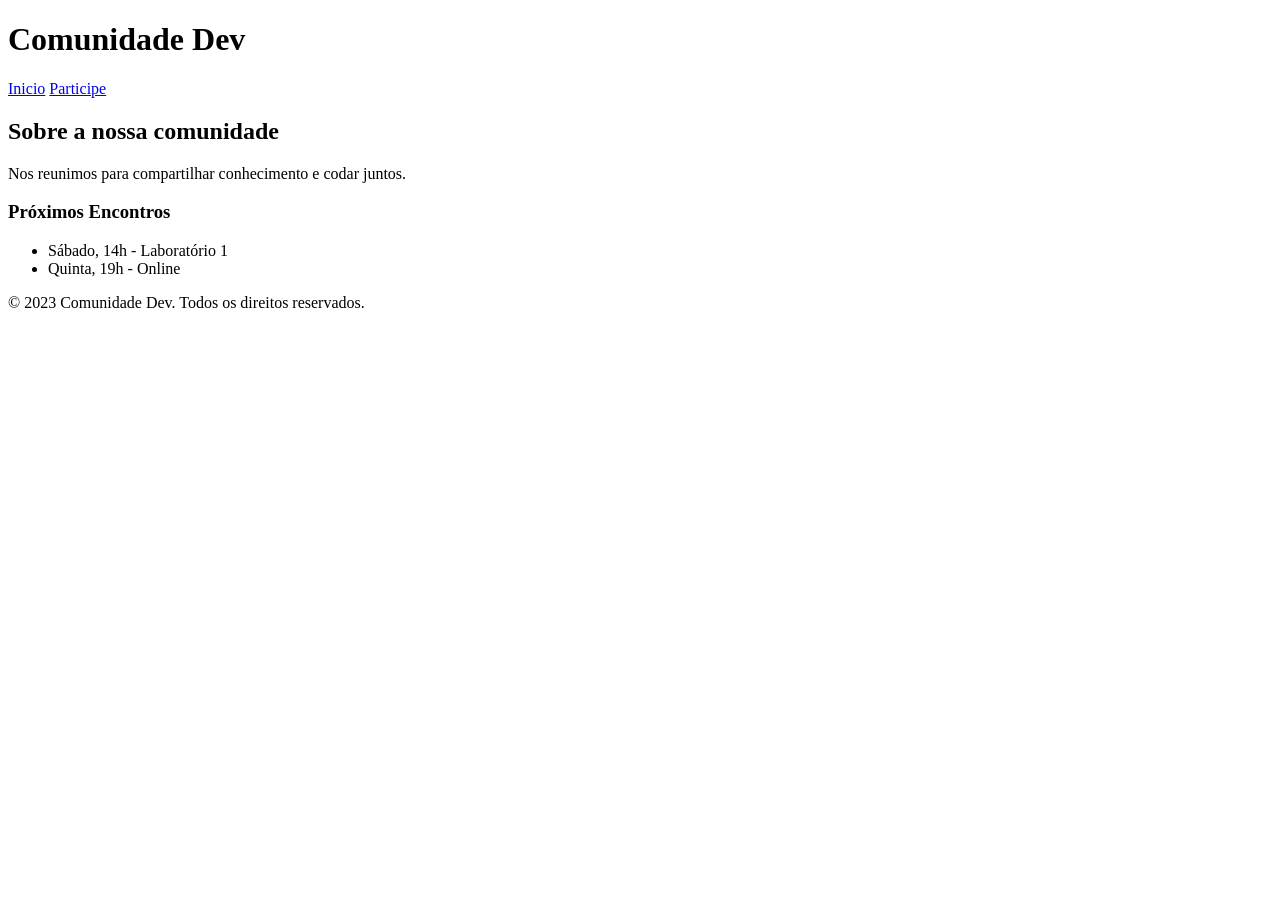
==== index.html @ c4c1cbee "Estrutura HTML e navegação" ====
<!DOCTYPE html>
<html lang="Pt-br">
<head>
    <meta charset="UTF-8">
    <meta name="viewport" content="width=device-width, initial-scale=1.0">
    <title>Comunidade</title>
</head>
<body>
    <header class="cabecalho-principal">
        <h1 class="titulo-site">Comunidade Dev</h1>
        <nav class="menu-navegacao">
            <a href="index.html" class="link-menu">Inicio</a>
            <a href="PAGES/cadastro.html"class="link-menu">Participe</a>
        </nav>
    </header>

    <div class="container-layout">
        <main class="menu-navegacao">
            <section class="secao-sobre">
                <h2 class="subtitulo">Sobre a nossa comunidade</h2>
                <p class="texto-comum">Nos reunimos para compartilhar conhecimento e codar juntos.</p>
            </section>
        </main>

        <aside class="barra-lateral">
            <h3 class="titulo-lateral">Próximos Encontros</h3>
            <ul class="lista-encontros">
                <li class="item-encontro">Sábado, 14h - Laboratório 1</li>
                <li class="intem-encontro">Quinta, 19h - Online</li>
            </ul>
        </aside>
    </div>

    <footer class="rodape-site">
        <p class="texto-rodape">© 2023 Comunidade Dev. Todos os direitos reservados.</p>
    </footer>

</body>
</html>
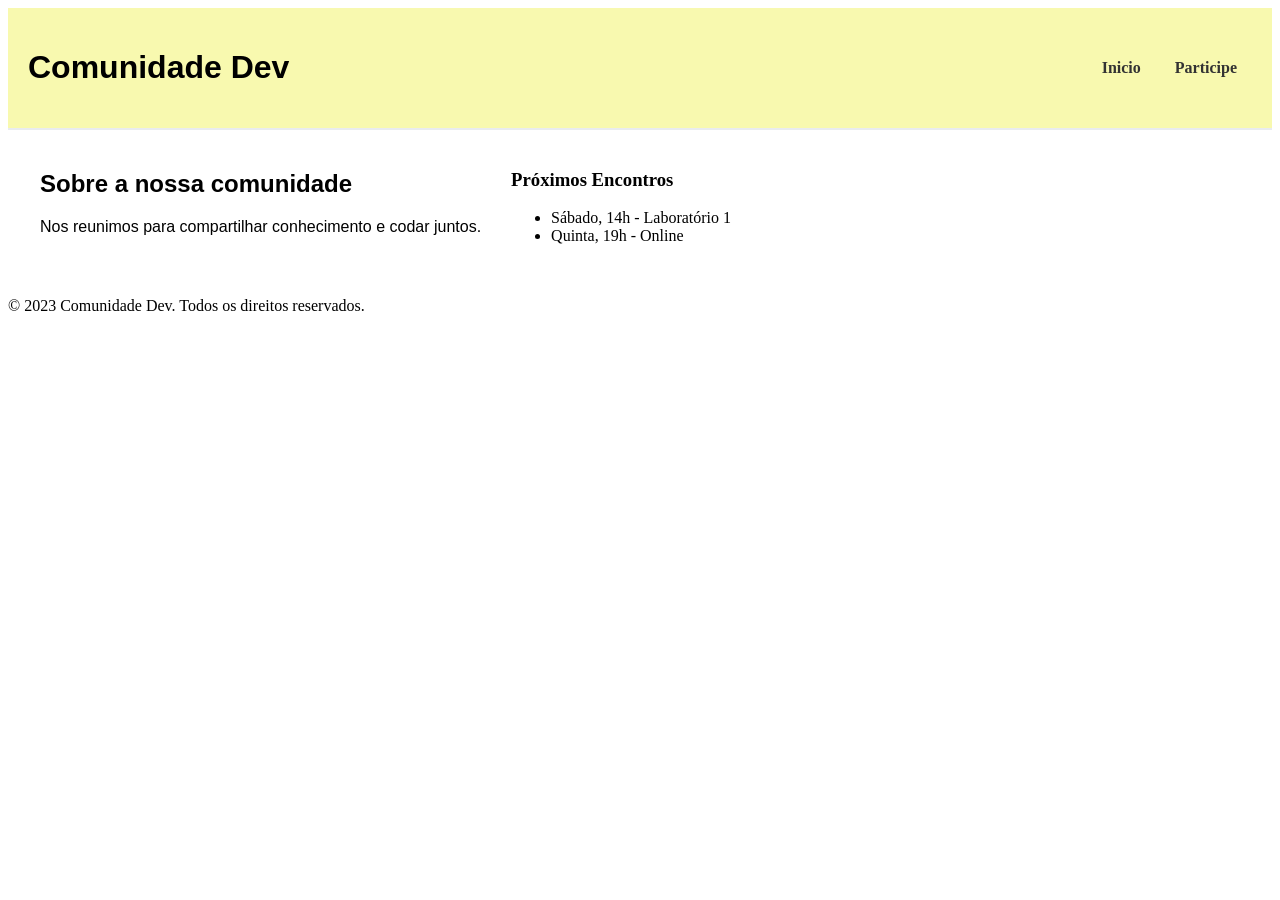
==== commit d290acff: "Layout Principal - Flexbox" ====
--- a/index.html
+++ b/index.html
@@ -4,6 +4,7 @@
     <meta charset="UTF-8">
     <meta name="viewport" content="width=device-width, initial-scale=1.0">
     <title>Comunidade</title>
+    <link rel="stylesheet" href="CSS/style.css">
 </head>
 <body>
     <header class="cabecalho-principal">
--- a/CSS/style.css
+++ b/CSS/style.css
@@ -0,0 +1,42 @@
+.texto-comum,.titulo-site, .subtitulo{
+    font-family: Arial, sans-serif;
+}
+
+
+.cabecalho-principal{
+    display: flex;
+    justify-content: space-between;
+    align-items: center;
+    background-color: #f8f9af;
+    padding: 20px;
+    border-bottom: 2px solid #e9ecef;
+}   
+
+.menu-navegação{
+    display: flex;
+    gap: 15px;
+}
+
+.link-menu{
+    text-decoration: none;
+    color: #333;
+    font-weight: bold;
+    padding: 10px 15px;
+    border-radius: 5px;
+}
+
+.container-layout{
+    display: flex;
+    gap: 30px;
+    padding: 20px;
+    max-width: 1200px;
+    margin: 0 auto;
+}   
+
+.conteudo-principal{
+    flex: 3;
+    background-color: #e9ecef;
+    padding: 20px;
+    border-radius: 8px;
+}
+
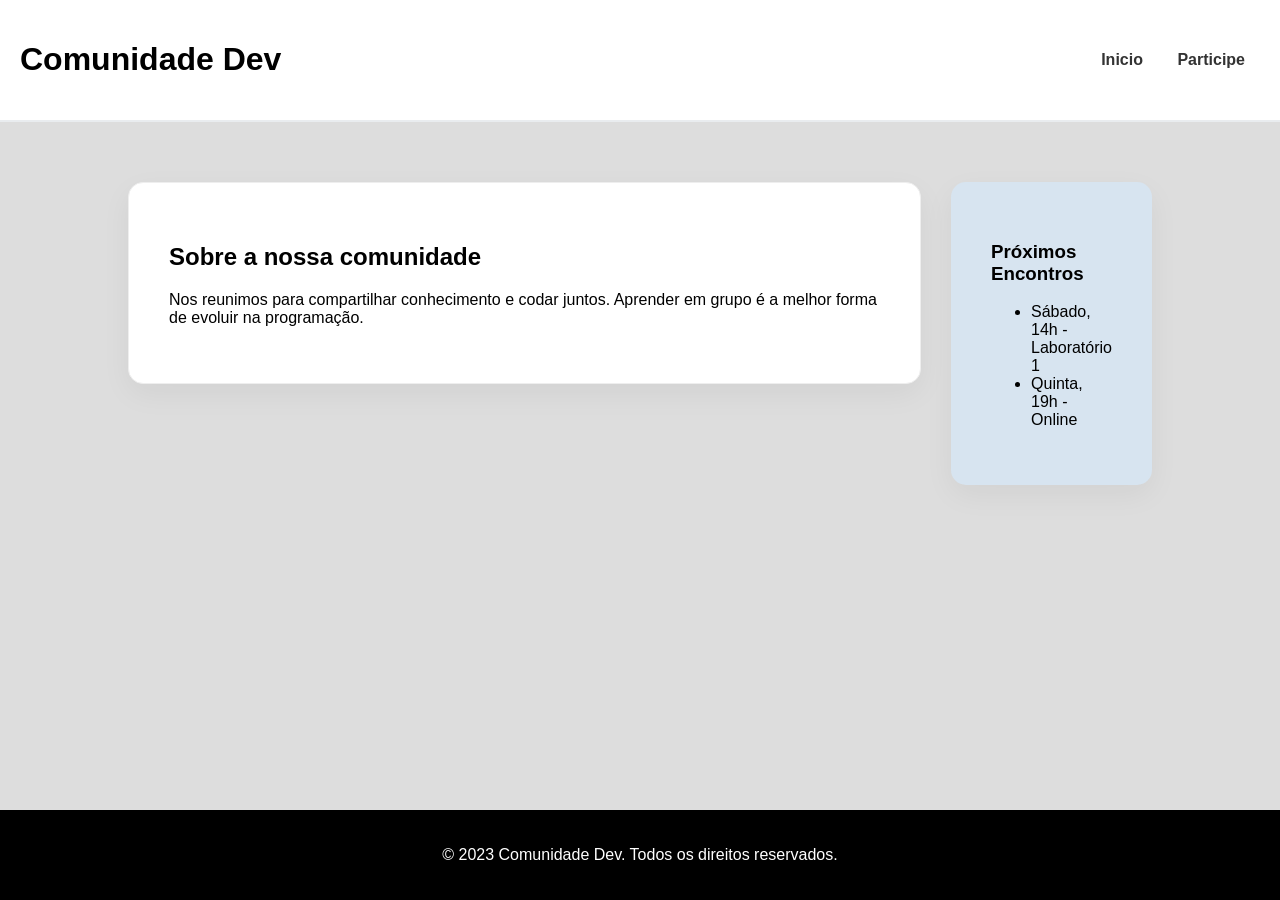
==== commit db08eebf: "Visual pronto" ====
--- a/index.html
+++ b/index.html
@@ -1,17 +1,19 @@
 <!DOCTYPE html>
 <html lang="Pt-br">
+
 <head>
     <meta charset="UTF-8">
     <meta name="viewport" content="width=device-width, initial-scale=1.0">
     <title>Comunidade</title>
     <link rel="stylesheet" href="CSS/style.css">
 </head>
+
 <body>
     <header class="cabecalho-principal">
         <h1 class="titulo-site">Comunidade Dev</h1>
         <nav class="menu-navegacao">
             <a href="index.html" class="link-menu">Inicio</a>
-            <a href="PAGES/cadastro.html"class="link-menu">Participe</a>
+            <a href="PAGES/cadastro.html" class="link-menu">Participe</a>
         </nav>
     </header>
 
@@ -19,7 +21,8 @@
         <main class="menu-navegacao">
             <section class="secao-sobre">
                 <h2 class="subtitulo">Sobre a nossa comunidade</h2>
-                <p class="texto-comum">Nos reunimos para compartilhar conhecimento e codar juntos.</p>
+                <p class="texto-comum">Nos reunimos para compartilhar conhecimento e codar juntos. Aprender em grupo é a
+                    melhor forma de evoluir na programação.</p>
             </section>
         </main>
 
@@ -27,7 +30,7 @@
             <h3 class="titulo-lateral">Próximos Encontros</h3>
             <ul class="lista-encontros">
                 <li class="item-encontro">Sábado, 14h - Laboratório 1</li>
-                <li class="intem-encontro">Quinta, 19h - Online</li>
+                <li class="item-encontro">Quinta, 19h - Online</li>
             </ul>
         </aside>
     </div>
@@ -37,4 +40,5 @@
     </footer>
 
 </body>
+
 </html>
--- a/CSS/style.css
+++ b/CSS/style.css
@@ -1,42 +1,86 @@
-.texto-comum,.titulo-site, .subtitulo{
-    font-family: Arial, sans-serif;
+.texto-comum,
+.titulo-site,
+.subtitulo {
+  font-family: "Segoe UI", Tahoma, Geneva, Verdana, sans-serif;
 }
 
-
-.cabecalho-principal{
-    display: flex;
-    justify-content: space-between;
-    align-items: center;
-    background-color: #f8f9af;
-    padding: 20px;
-    border-bottom: 2px solid #e9ecef;
-}   
-
-.menu-navegação{
-    display: flex;
-    gap: 15px;
+body {
+  width: 100%;
+  background-color: #dddddd;
+  display: flex;
+  flex-direction: column;
+  min-height: 100vh;
+  margin: 0;
 }
 
-.link-menu{
-    text-decoration: none;
-    color: #333;
-    font-weight: bold;
-    padding: 10px 15px;
-    border-radius: 5px;
+.cabecalho-principal {
+  display: flex;
+  justify-content: space-between;
+  align-items: center;
+  background-color: #ffffff;
+  padding: 20px;
+  border-bottom: 2px solid #e9ecef;
+  font-family: "Segoe UI", Tahoma, Geneva, Verdana, sans-serif;
 }
 
-.container-layout{
-    display: flex;
-    gap: 30px;
-    padding: 20px;
-    max-width: 1200px;
-    margin: 0 auto;
-}   
-
-.conteudo-principal{
-    flex: 3;
-    background-color: #e9ecef;
-    padding: 20px;
-    border-radius: 8px;
+.menu-navegação {
+  display: flex;
+  gap: 15px;
 }
 
+.link-menu {
+  text-decoration: none;
+  color: #333;
+  font-weight: bold;
+  padding: 10px 15px;
+  border-radius: 5px;
+}
+
+.container-layout {
+  width: 80%;
+  display: flex;
+  gap: 30px;
+  padding: 20px;
+  max-width: 1500px;
+  margin: 40px auto;
+  flex: 1;
+}
+
+.secao-sobre {
+  flex: 2;
+  background-color: #ffffff;
+  padding: 40px;
+  border-radius: 15px;
+  box-shadow: 0 10px 30px rgba(0, 0, 0, 0.05);
+  border: 1px solid #eee;
+  font-family: "Segoe UI", Tahoma, Geneva, Verdana, sans-serif;
+}
+
+.barra-lateral {
+  height: 10%;
+  flex: 1;
+  background-color: #d7e4f0;
+  padding: 40px;
+  border-radius: 15px;
+  box-shadow: 0 10px 30px rgba(0, 0, 0, 0.05);
+  font-family: "Segoe UI", Tahoma, Geneva, Verdana, sans-serif;
+}
+
+.link-menu {
+  transition: background-color 0.3s ease;
+  color: 0.3 ease;
+}
+
+.link-menu:hover {
+  background-color: #000000;
+  color: #ffffff;
+}
+
+.rodape-site {
+  background-color: #000000;
+  color: #ffffff;
+  font-family: "Segoe UI", Tahoma, Geneva, Verdana, sans-serif;
+  padding: 20px;
+  margin-top: 20px;
+  text-align: center;
+}
